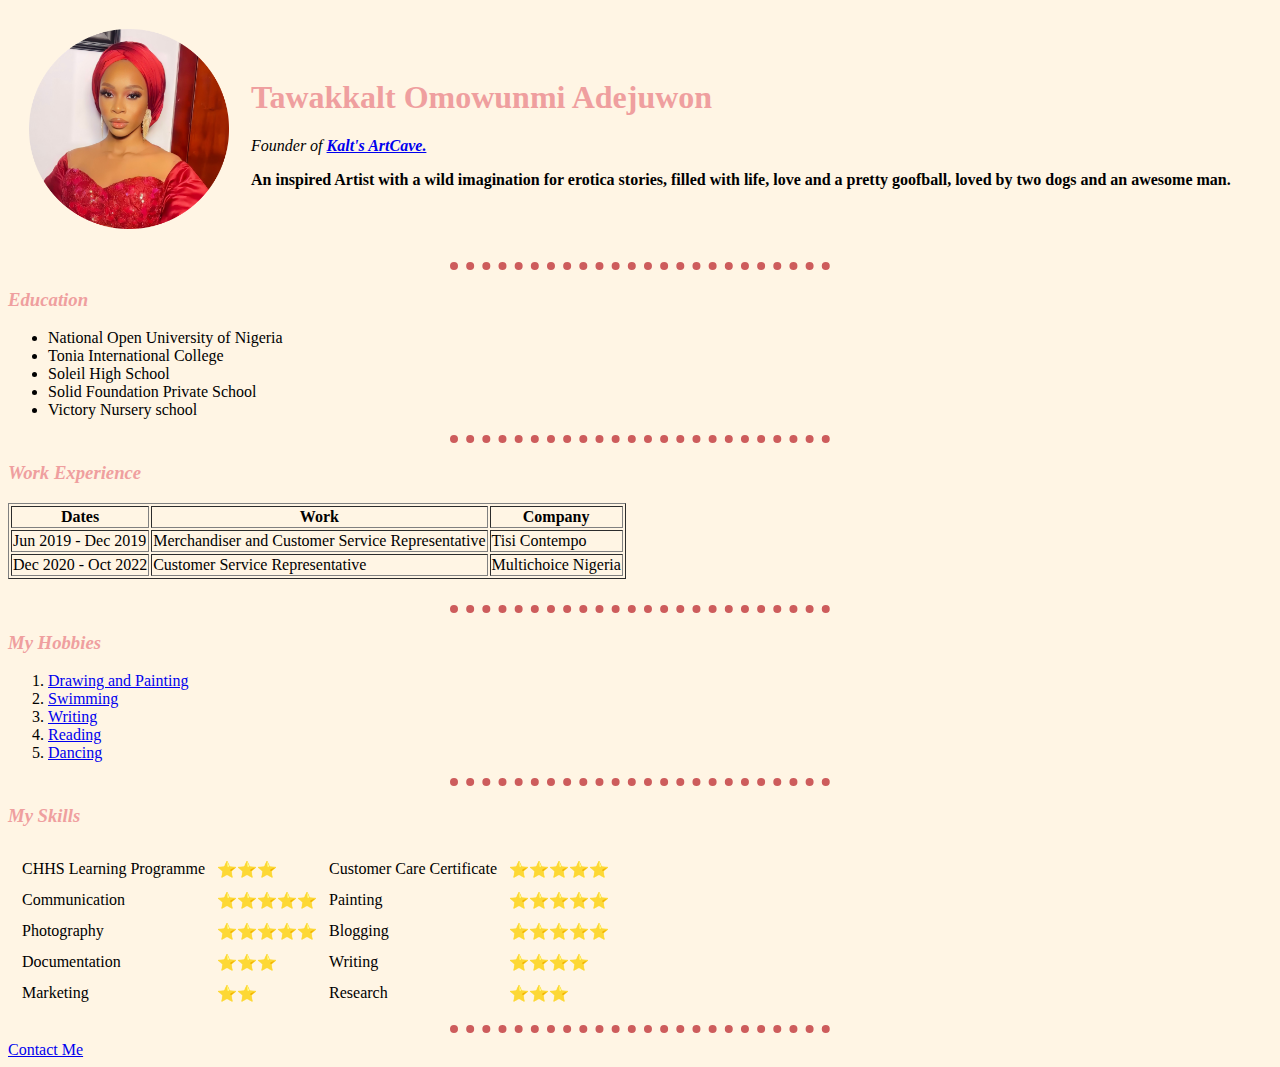
==== Web Development/HTML Personal Site/index.html @ e0ec2c88 "First Commit" ====
<!DOCTYPE html>
<html lang="en">
  <head>
    <meta charset="UTF-8" />
    <meta http-equiv="X-UA-Compatible" content="IE=edge" />
    <meta name="viewport" content="width=device-width, initial-scale=1.0" />
    <title>Tawakkalt's Personal Site</title>
    <link rel="stylesheet" href="./css/styles.css">

  </head>

  <body>
    <table cellspacing="20">
      <tr>
        <td>
          <img src="./pic.png" alt="tawakkalt profile picture" width="200px" />
        </td>
        <td>
          <h1>Tawakkalt Omowunmi Adejuwon</h1>
          <p>
            <em>
              Founder of
              <strong
                ><a
                  href="https://www.instagram.com/kkalts_ARTCAVE/"
                  target="_blank"
                  >Kalt's ArtCave.</a> 
              </strong></em> 
          </p>
          <p>
            <b>An inspired Artist with a wild imagination for erotica stories, filled
                with life, love and a pretty goofball, loved by two dogs and an awesome
                man.</b>
          </p>
        </td>
      </tr>
    </table>

   
    <hr>
    <h3>Education</h3>
    <ul>
      <li>National Open University of Nigeria</li>
      <li>Tonia International College</li>
      <li>Soleil High School</li>
      <li>Solid Foundation Private School</li>
      <li>Victory Nursery school</li>
    </ul>
    <hr>
    <h3>Work Experience</h3>
    <table border="1"  >
      <thead>
        <tr>
          <th>Dates</th>
          <th>Work</th>
          <th>Company</th>
        </tr>
      </thead>
      <tbody></tbody>
      <tfoot></tfoot>
      <tr>
        <td>Jun 2019 - Dec 2019</td>
        <td>Merchandiser and Customer Service Representative</td>
        <td>Tisi Contempo</td>
      </tr>
      <tr>
        <td>Dec 2020 - Oct 2022</td>
        <td>Customer Service Representative</td>
        <td>Multichoice Nigeria</td>
      </tr>
    </table>
    <br>
    <hr>

    <h3>My Hobbies</h3>
    <ol>
      <li>
        <a
          href="https://pbs.twimg.com/media/FeVJqz_XwAkEuxk?format=jpg&name=large"
          target="_blank"
          >Drawing and Painting</a
        >
      </li>
      <li>
        <a
          href="https://images.everydayhealth.com/images/weird-things-swimming-does-to-your-body-1440x810.jpg?sfvrsn=fbe0e41a_1"
          target="_blank"
          >Swimming</a
        >
      </li>
      <li>
        <a
          href="https://document360.com/wp-content/uploads/2019/08/blogimage11-e1564751826368.jpg"
          target="_blank"
          >Writing</a
        >
      </li>
      <li>
        <a
          href="https://www.thoughtco.com/thmb/N1-tvJ_ZzUV08zOAltsK71WKmsM=/4352x3264/smart/filters:no_upscale()/Getty_deep_reading-587879771-56ec4d323df78ce5f834fc56.jpg"
          target="_blank"
          >Reading</a
        >
      </li>
      <li>
        <a
          href="https://cf.ltkcdn.net/dance/images/std/211876-800x521r1-Dancing-poses.jpg"
          target="_blank"
        >
          Dancing</a>
      </li>
    </ol>
    <hr>
    <h3>My Skills</h3>
    <table>
      <tr>
        <td>
          <table cellspacing="10">
            <tr>
            <td>CHHS Learning Programme</td>
              <td>⭐️⭐️⭐️</td>
              <td>Customer Care Certificate</td>
              <td>⭐️⭐️⭐️⭐️⭐️</td>
            </tr>
              <tr> 
              <td>Communication</td>
              <td>⭐️⭐️⭐️⭐️⭐️</td>
              <td>Painting</td>
              <td>⭐️⭐️⭐️⭐️⭐️</td>
              </tr>
              <tr>
              <td>Photography</td>
              <td>⭐️⭐️⭐️⭐️⭐️</td>
              <td>Blogging</td>
              <td>⭐️⭐️⭐️⭐️⭐️</td>
              </tr>
              <tr>
                <td>Documentation</td>
                <td>⭐️⭐️⭐️</td>
                <td>Writing</td>
                <td>⭐️⭐️⭐️⭐️</td>
              </tr>
              <tr>
                <td>Marketing</td>
                <td>⭐️⭐️</td>
                <td>Research</td>
                <td>⭐️⭐️⭐️</td>

                </td>
              </tr>
              </table cellspacing="10">
        <td>
          <table>
            <tr>
              
            </tr>
          </table>
        </td>
      </tr>
    </table>



   
      <hr>
    <a href="contactme.html">Contact Me</a>
  </body>
</html>
---- Web Development/HTML Personal Site/css/styles.css ----
body {
    background-color:#FFF5E4;
  }

  hr {
    border-style: dotted none none;
    border-color: darksalmon;
    border-width: 8px;
    height: 0px;
    width: 30%;
  }

  body {
    background-color:#FFF5E4;
  }

  hr {
    border-style: dotted none none;
    border-color:indianred;
    border-width: 8px;
    height: 0px;
    width: 30%;
  }

  h1 {color:#EF9F9F;
  }

  h3 {color: #EF9F9F;
  }

  h3 {font-style:italic;

  }
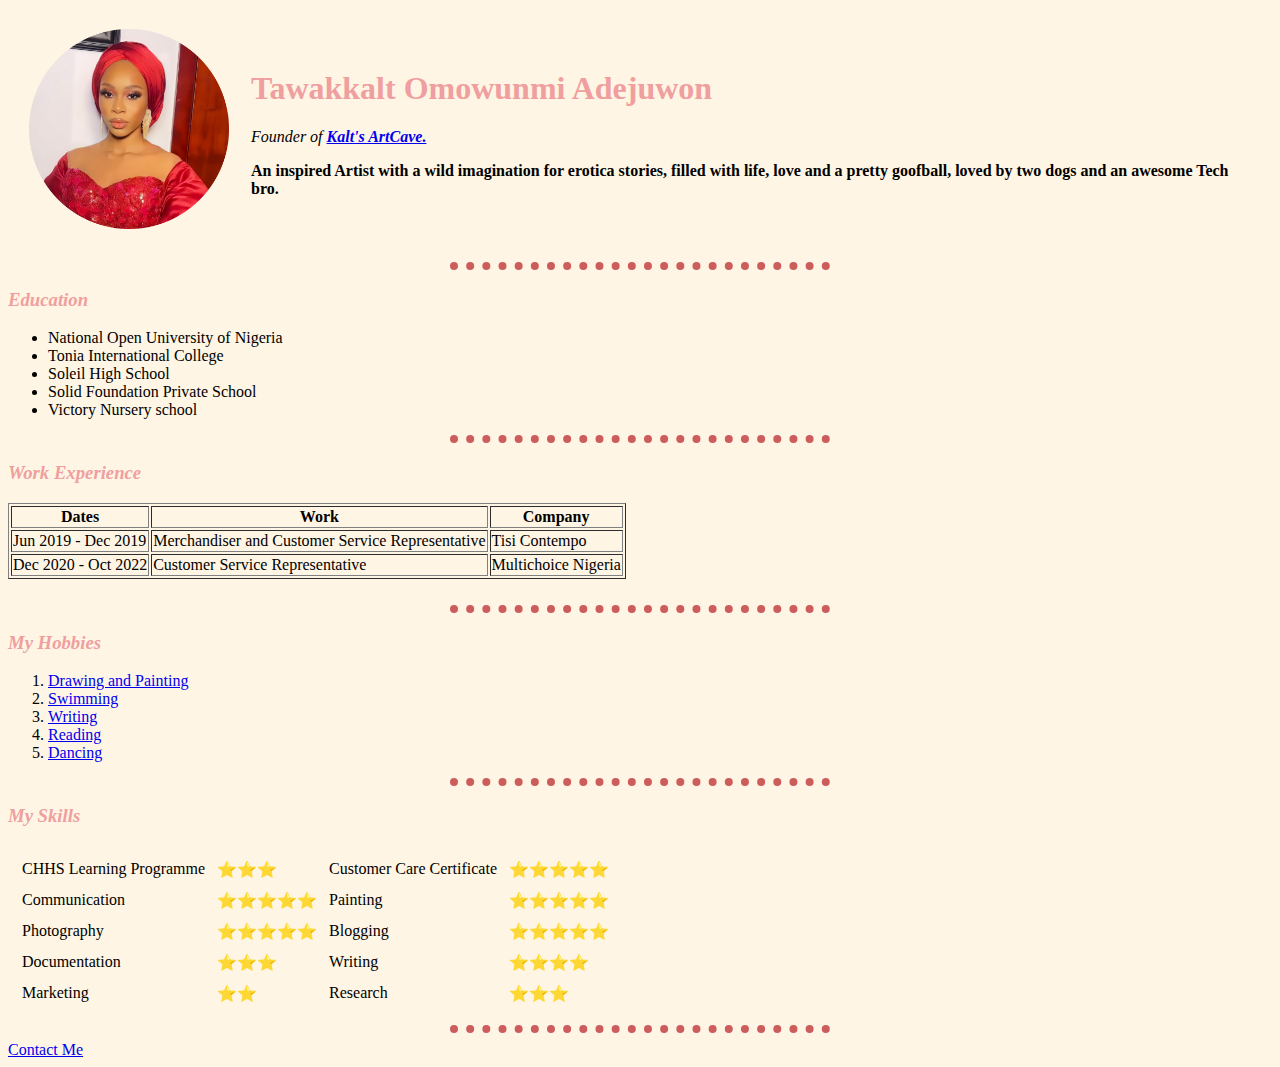
==== commit bd35d10e: "edited bio" ====
--- a/Web Development/HTML Personal Site/index.html
+++ b/Web Development/HTML Personal Site/index.html
@@ -30,7 +30,7 @@
           <p>
             <b>An inspired Artist with a wild imagination for erotica stories, filled
                 with life, love and a pretty goofball, loved by two dogs and an awesome
-                man.</b>
+                Tech bro.</b>
           </p>
         </td>
       </tr>
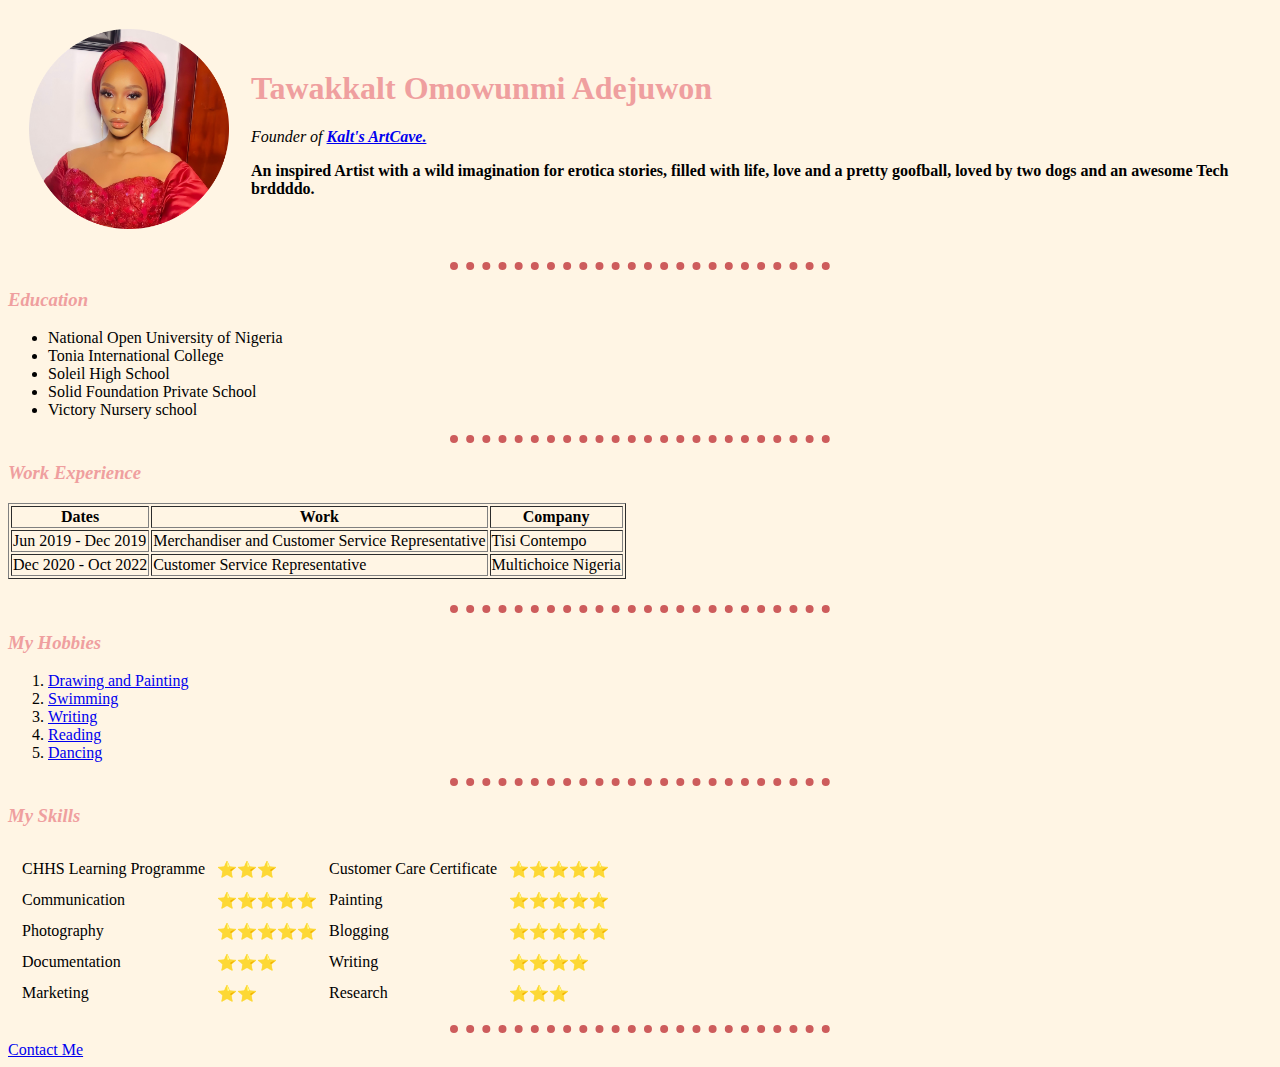
==== commit 12c5df6f: "Update index.html" ====
--- a/Web Development/HTML Personal Site/index.html
+++ b/Web Development/HTML Personal Site/index.html
@@ -30,7 +30,7 @@
           <p>
             <b>An inspired Artist with a wild imagination for erotica stories, filled
                 with life, love and a pretty goofball, loved by two dogs and an awesome
-                Tech bro.</b>
+                Tech brddddo.</b>
           </p>
         </td>
       </tr>
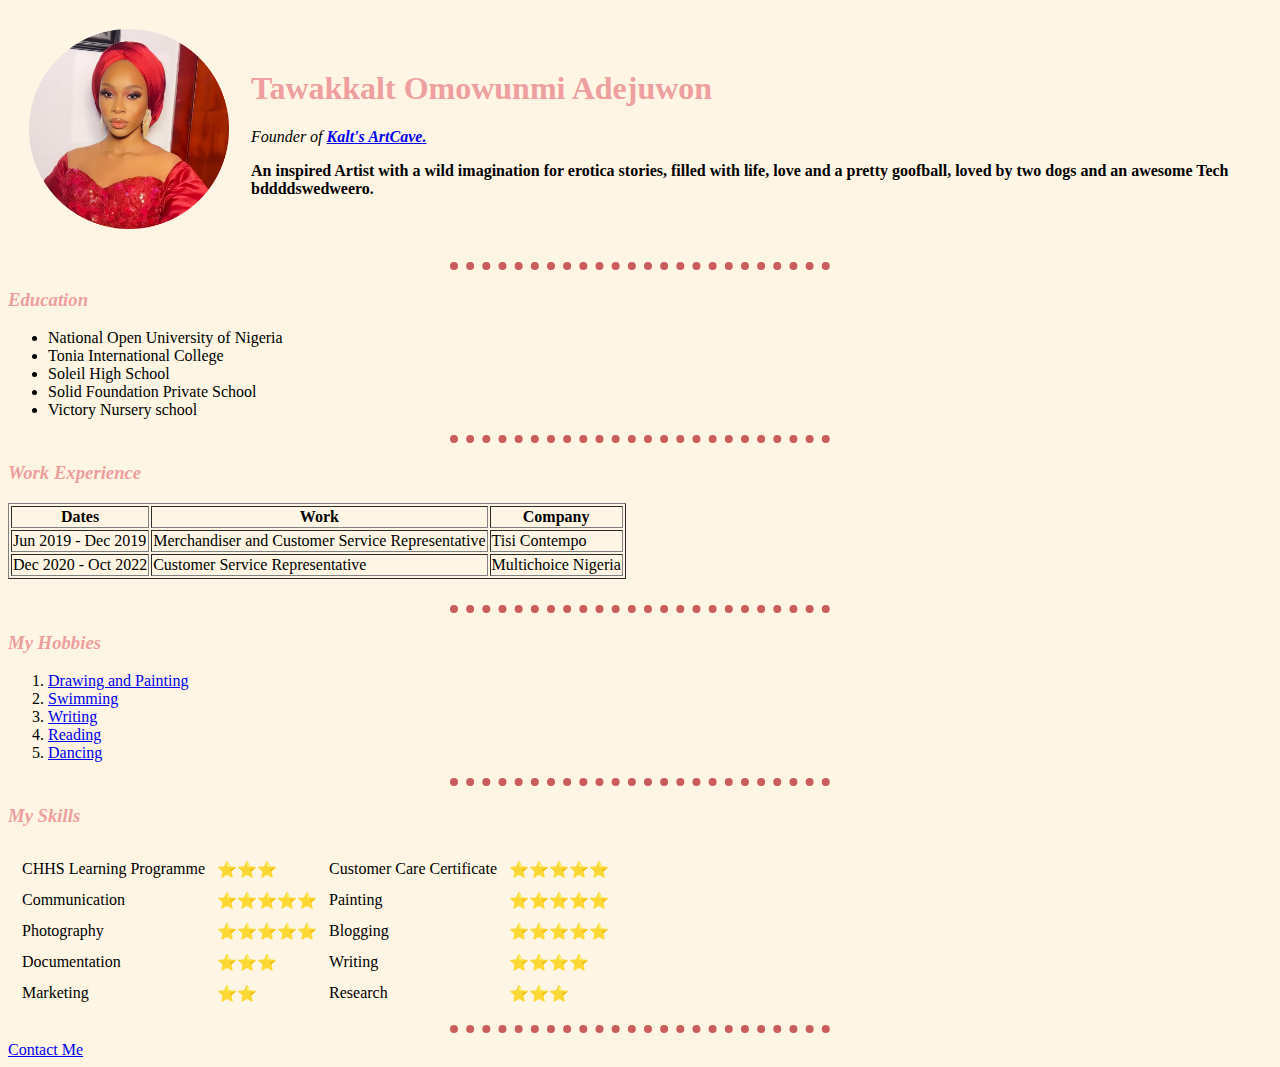
==== commit 2d50a04d: "test conflict" ====
--- a/Web Development/HTML Personal Site/index.html
+++ b/Web Development/HTML Personal Site/index.html
@@ -30,7 +30,7 @@
           <p>
             <b>An inspired Artist with a wild imagination for erotica stories, filled
                 with life, love and a pretty goofball, loved by two dogs and an awesome
-                Tech brddddo.</b>
+                Tech bddddswedweero.</b>
           </p>
         </td>
       </tr>
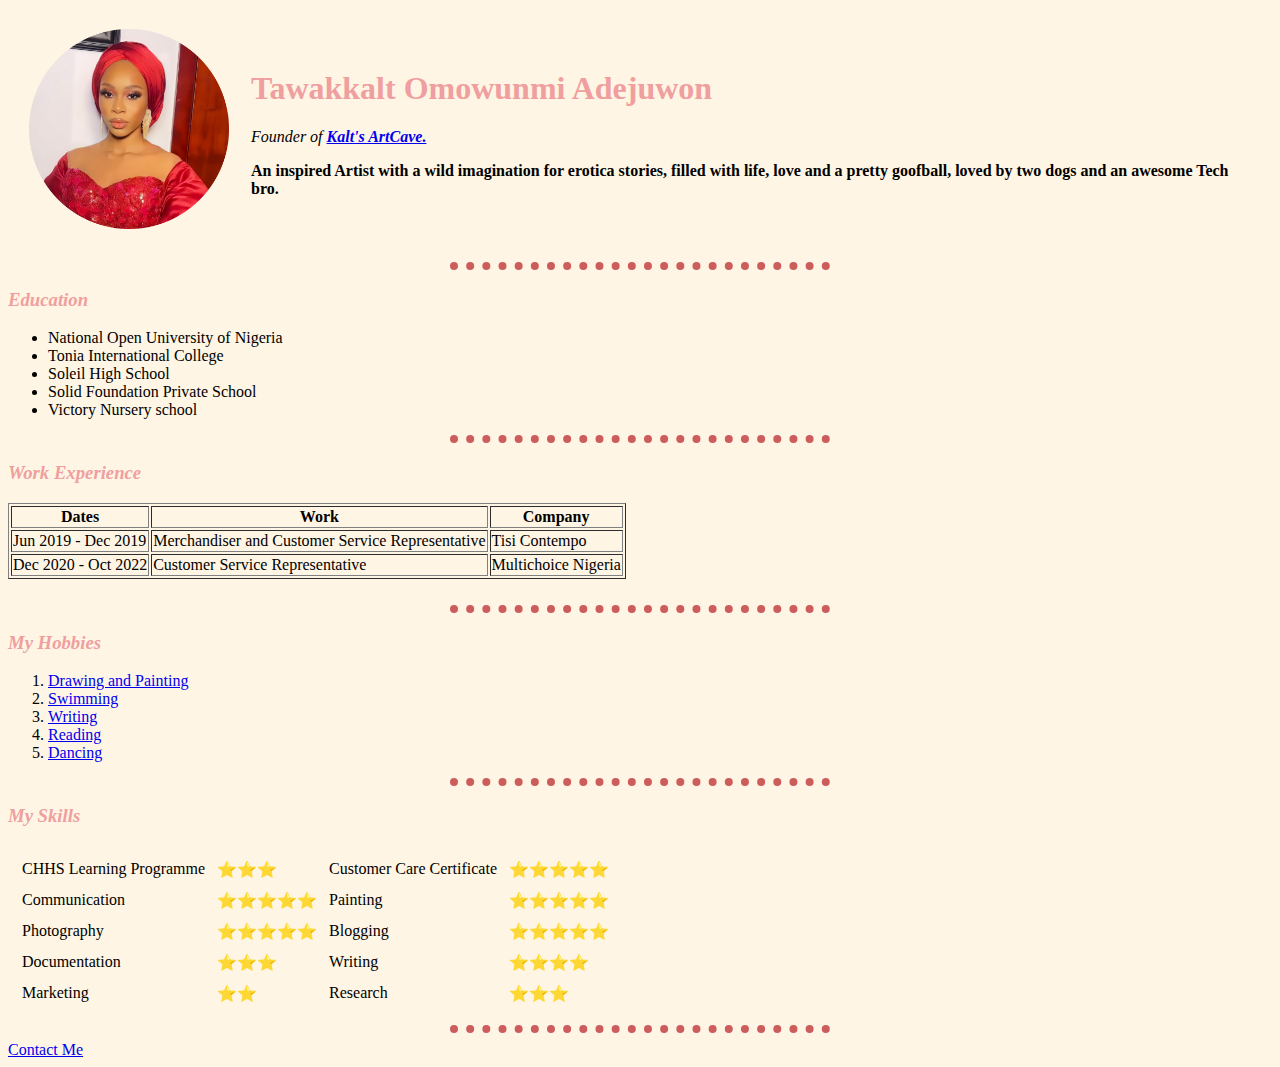
==== commit 5fa46cc5: "test conflict" ====
--- a/Web Development/HTML Personal Site/index.html
+++ b/Web Development/HTML Personal Site/index.html
@@ -30,9 +30,9 @@
           <p>
             <b>An inspired Artist with a wild imagination for erotica stories, filled
                 with life, love and a pretty goofball, loved by two dogs and an awesome
-                Tech bddddswedweero.</b>
+                Tech bro.</b>
           </p>
-        </td>
+        </td> 
       </tr>
     </table>
 
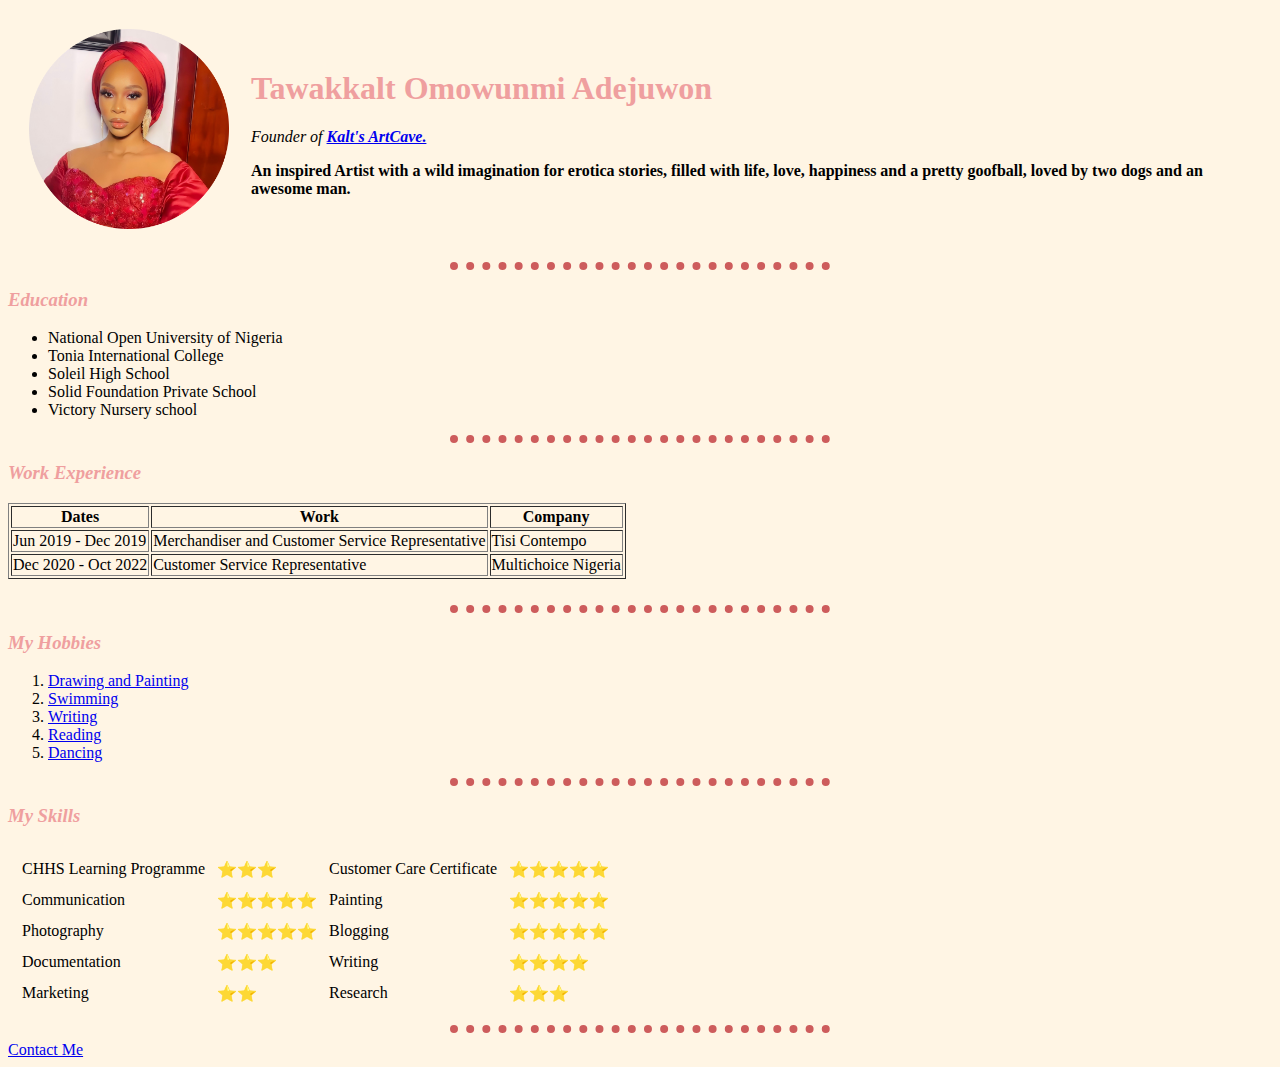
==== commit 659e4914: "updated my bio" ====
--- a/Web Development/HTML Personal Site/index.html
+++ b/Web Development/HTML Personal Site/index.html
@@ -29,10 +29,10 @@
           </p>
           <p>
             <b>An inspired Artist with a wild imagination for erotica stories, filled
-                with life, love and a pretty goofball, loved by two dogs and an awesome
-                Tech bro.</b>
+                with life, love, happiness and a pretty goofball, loved by two dogs and an awesome
+                man.</b>
           </p>
-        </td> 
+        </td>
       </tr>
     </table>
 
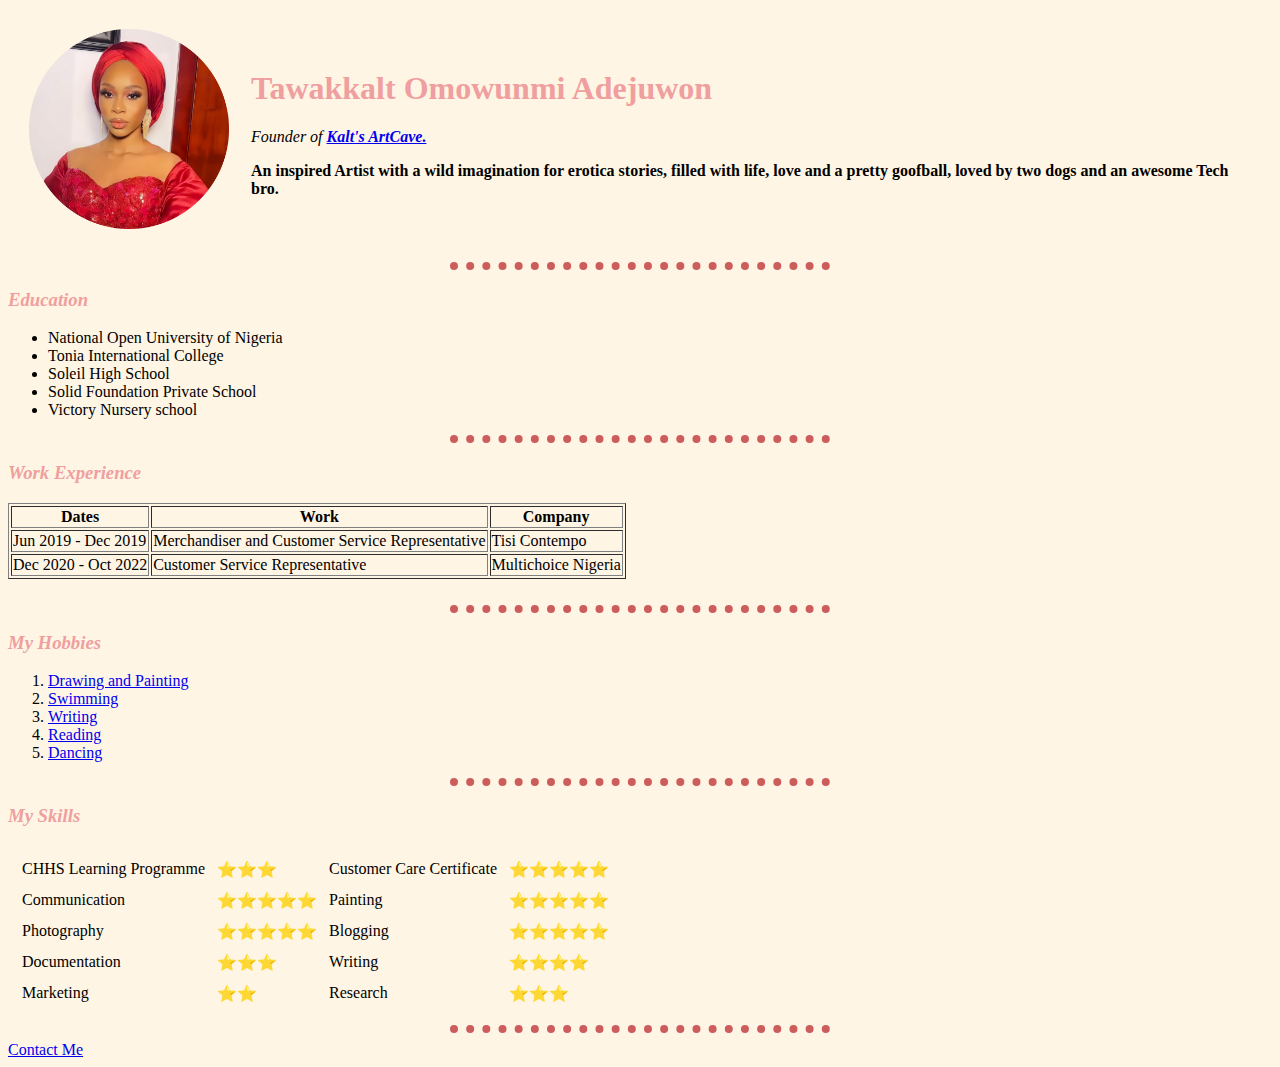
==== commit b7f831fb: "update" ====
--- a/Web Development/HTML Personal Site/index.html
+++ b/Web Development/HTML Personal Site/index.html
@@ -29,10 +29,10 @@
           </p>
           <p>
             <b>An inspired Artist with a wild imagination for erotica stories, filled
-                with life, love, happiness and a pretty goofball, loved by two dogs and an awesome
-                man.</b>
+                with life, love and a pretty goofball, loved by two dogs and an awesome
+                Tech bro.</b>
           </p>
-        </td>
+        </td> 
       </tr>
     </table>
 
@@ -48,7 +48,7 @@
     </ul>
     <hr>
     <h3>Work Experience</h3>
-    <table border="1"  >
+    <table border="1">
       <thead>
         <tr>
           <th>Dates</th>
